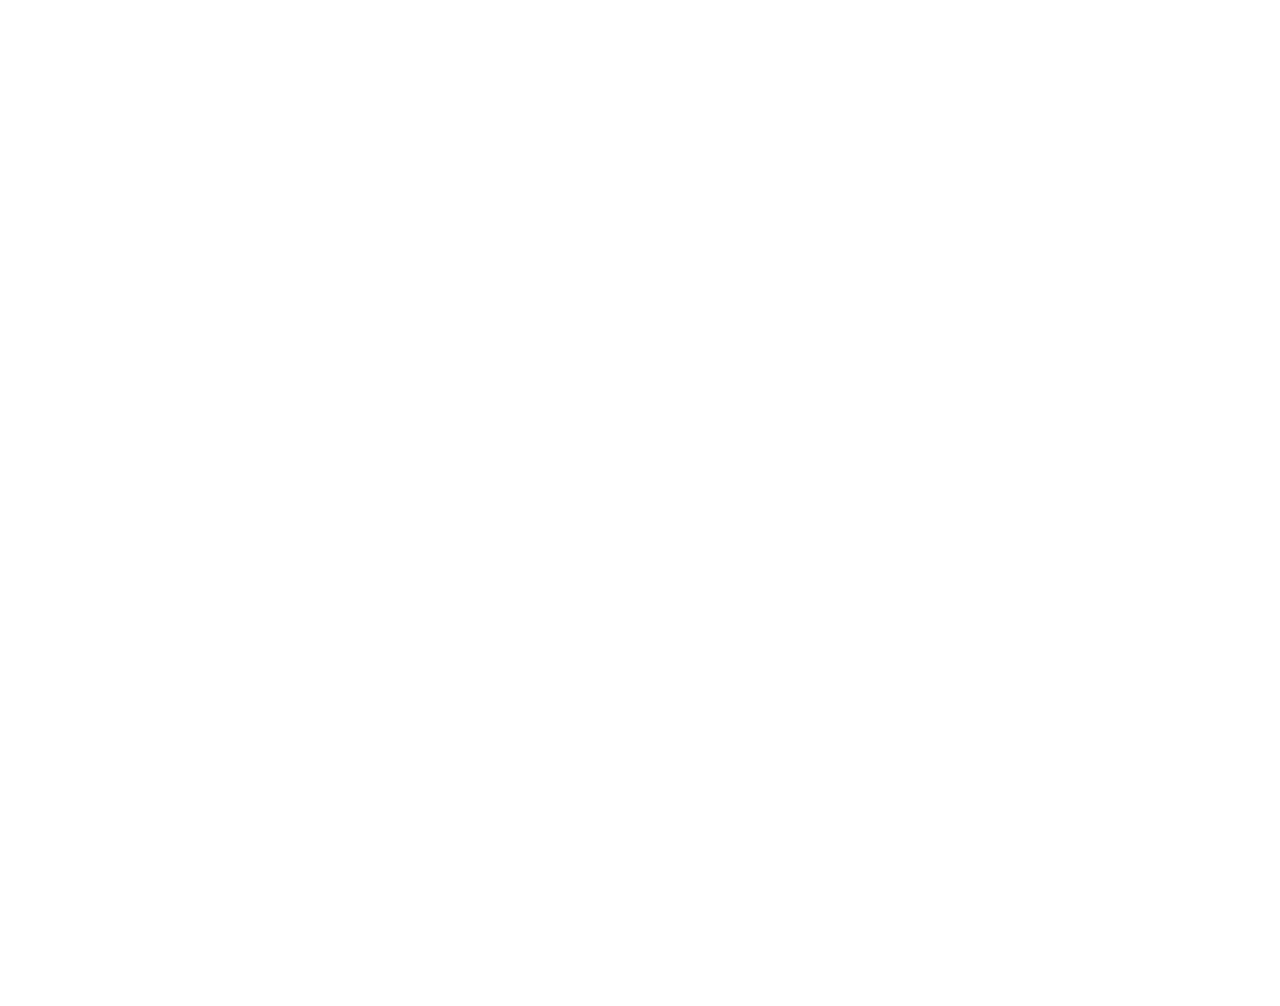
==== site/SitePages/index.html @ 0918c0f6 "upload" ====
<!doctype html>
<html lang="en">
  <head>
    <meta charset="UTF-8" />
    <meta name="viewport" content="width=device-width, initial-scale=1.0" />
    <title>place</title>

    <script src="../jquery.js"></script>
    <script src="../sharepointContext.js"></script>
    <script src="../spInterceptor.js"></script>
  </head>
  <body>
    <input type="hidden" id="__REQUESTDIGEST" value="0x1234MOCK_DIGEST_VALUE" />
    <h1>place</h1>
    <p>If you can read this, pageReset has not run yet or an error occurred.</p>

    <script src="../SiteAssets/app/index.js" type="module"></script>
  </body>
</html>
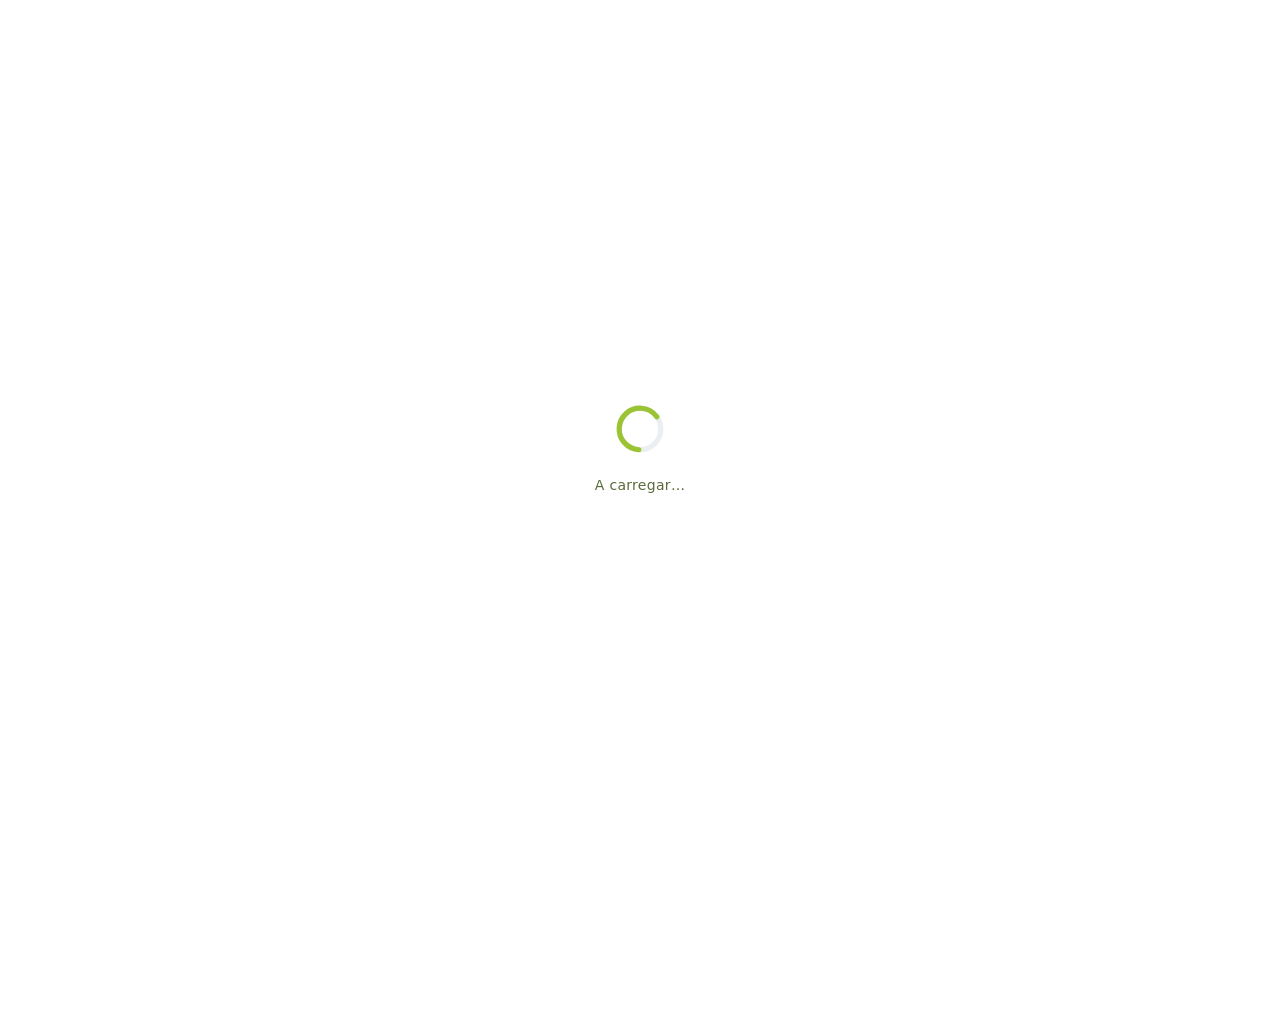
==== commit 9c8e6d83: "new" ====
--- a/site/SitePages/index.html
+++ b/site/SitePages/index.html
@@ -14,6 +14,75 @@
     <h1>place</h1>
     <p>If you can read this, pageReset has not run yet or an error occurred.</p>
 
+    <!--
+      Boot loader shown until SPARC mounts, so users don't stare at a white page.
+      Constraints (see pageReset in nofbiz.base.js): it strips every <style>/<link>
+      tag and hides all body children via `.nofbiz-reset > * { display:none }`.
+      Therefore: only inline `style` attrs survive (used here, with !important to
+      beat the display:none rule), and the spinner animates via SMIL SVG instead of
+      CSS keyframes so it keeps spinning after the style tags are removed.
+      Removed once Router mounts content into #root; a timeout is the safety net.
+    -->
+    <div
+      id="app-loader"
+      style="position:fixed;inset:0;display:flex !important;flex-direction:column;align-items:center;justify-content:center;gap:18px;margin:0;background:#ffffff;z-index:2147483647;font-family:'Segoe UI',system-ui,sans-serif;color:#5a6b3b;transition:opacity .35s ease;"
+    >
+      <svg width="52" height="52" viewBox="0 0 50 50" aria-hidden="true">
+        <circle cx="25" cy="25" r="20" fill="none" stroke="#eceff1" stroke-width="5" />
+        <circle
+          cx="25"
+          cy="25"
+          r="20"
+          fill="none"
+          stroke="#9ac433"
+          stroke-width="5"
+          stroke-linecap="round"
+          stroke-dasharray="80 200"
+        >
+          <animateTransform
+            attributeName="transform"
+            type="rotate"
+            from="0 25 25"
+            to="360 25 25"
+            dur="0.9s"
+            repeatCount="indefinite"
+          />
+        </circle>
+      </svg>
+      <div style="font-size:14px;letter-spacing:.3px;">A carregar…</div>
+    </div>
+    <script>
+      (function () {
+        var loader = document.getElementById("app-loader");
+        if (!loader) return;
+        var timer;
+        function dismiss() {
+          if (!loader) return;
+          clearTimeout(timer);
+          loader.style.opacity = "0";
+          var el = loader;
+          loader = null;
+          setTimeout(function () {
+            if (el && el.parentNode) el.parentNode.removeChild(el);
+          }, 400);
+        }
+        // Primary signal: Router mounted the first route into #root.
+        var obs = new MutationObserver(function () {
+          var root = document.getElementById("root");
+          if (root && root.children.length > 0) {
+            obs.disconnect();
+            dismiss();
+          }
+        });
+        obs.observe(document.body, { childList: true, subtree: true });
+        // Safety net: never trap the user on the spinner (e.g. a load-error dialog).
+        timer = setTimeout(function () {
+          obs.disconnect();
+          dismiss();
+        }, 20000);
+      })();
+    </script>
+
     <script src="../SiteAssets/app/index.js" type="module"></script>
   </body>
 </html>
